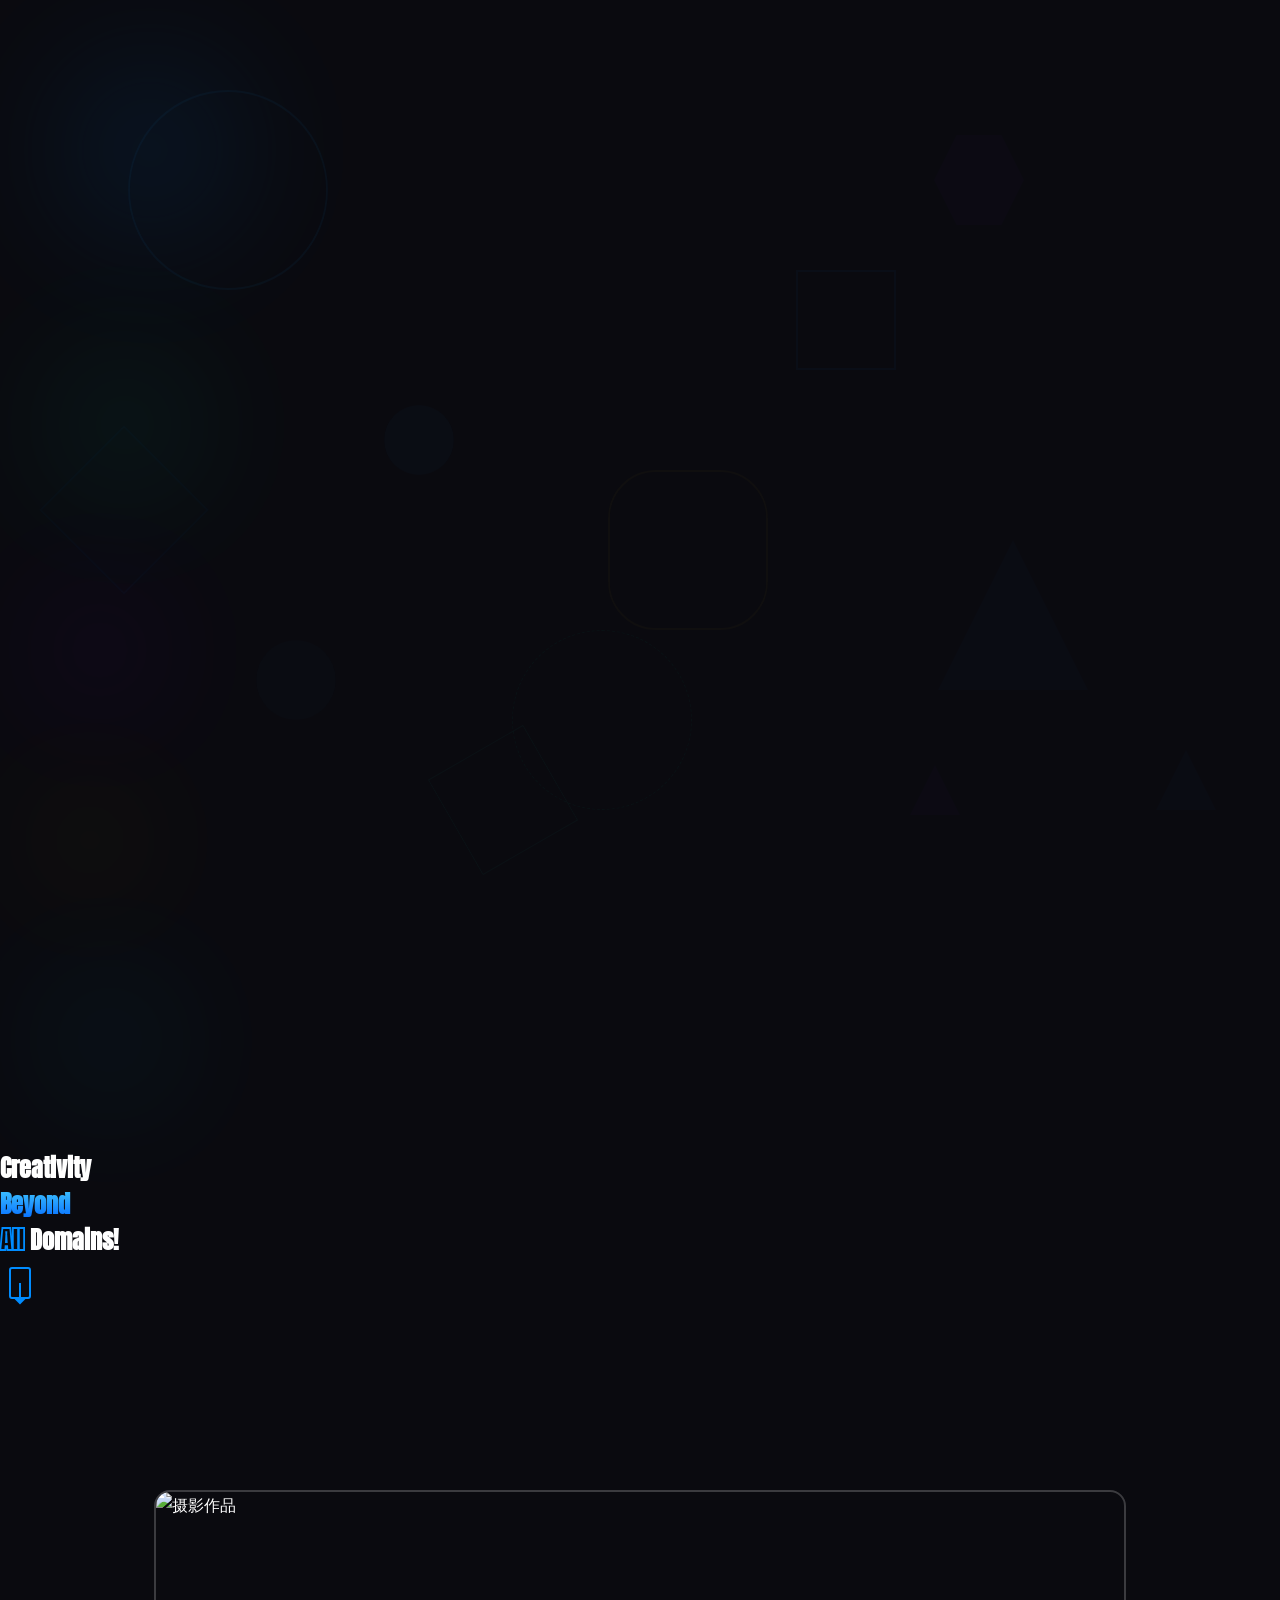
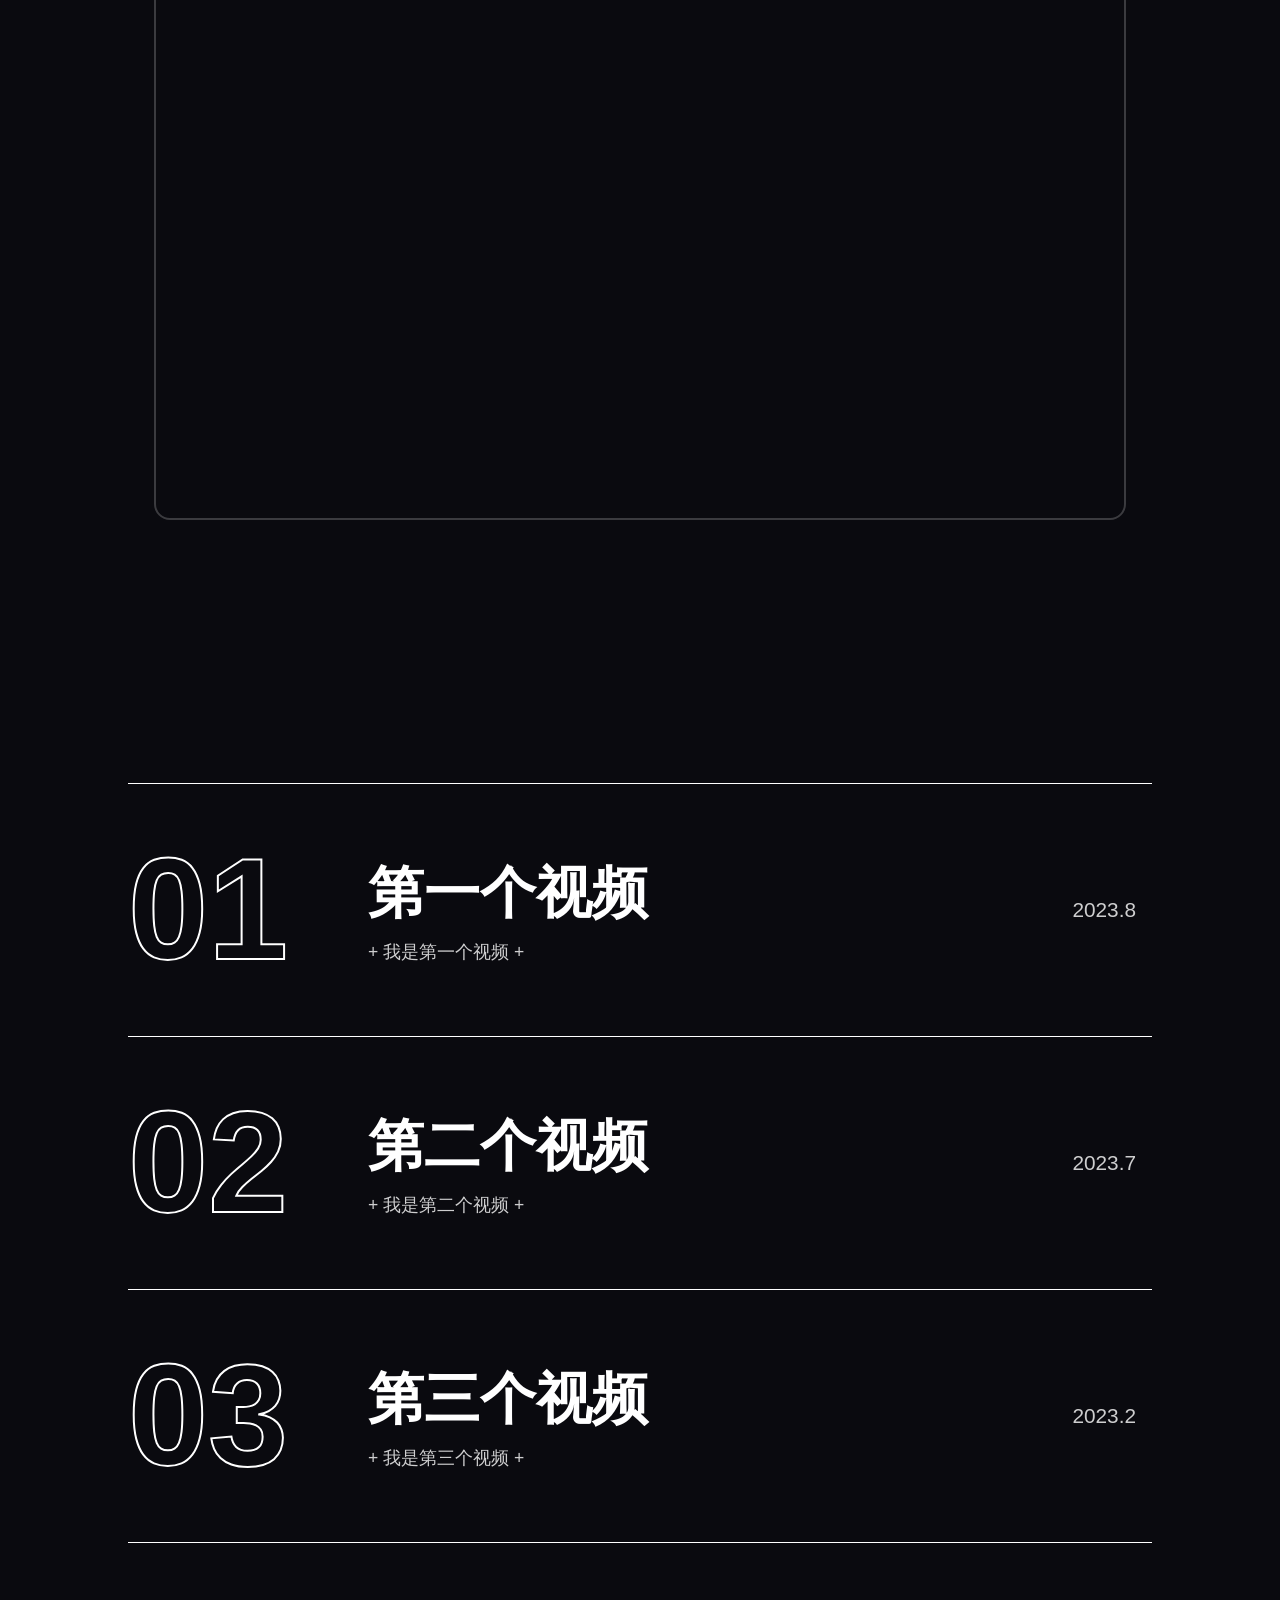
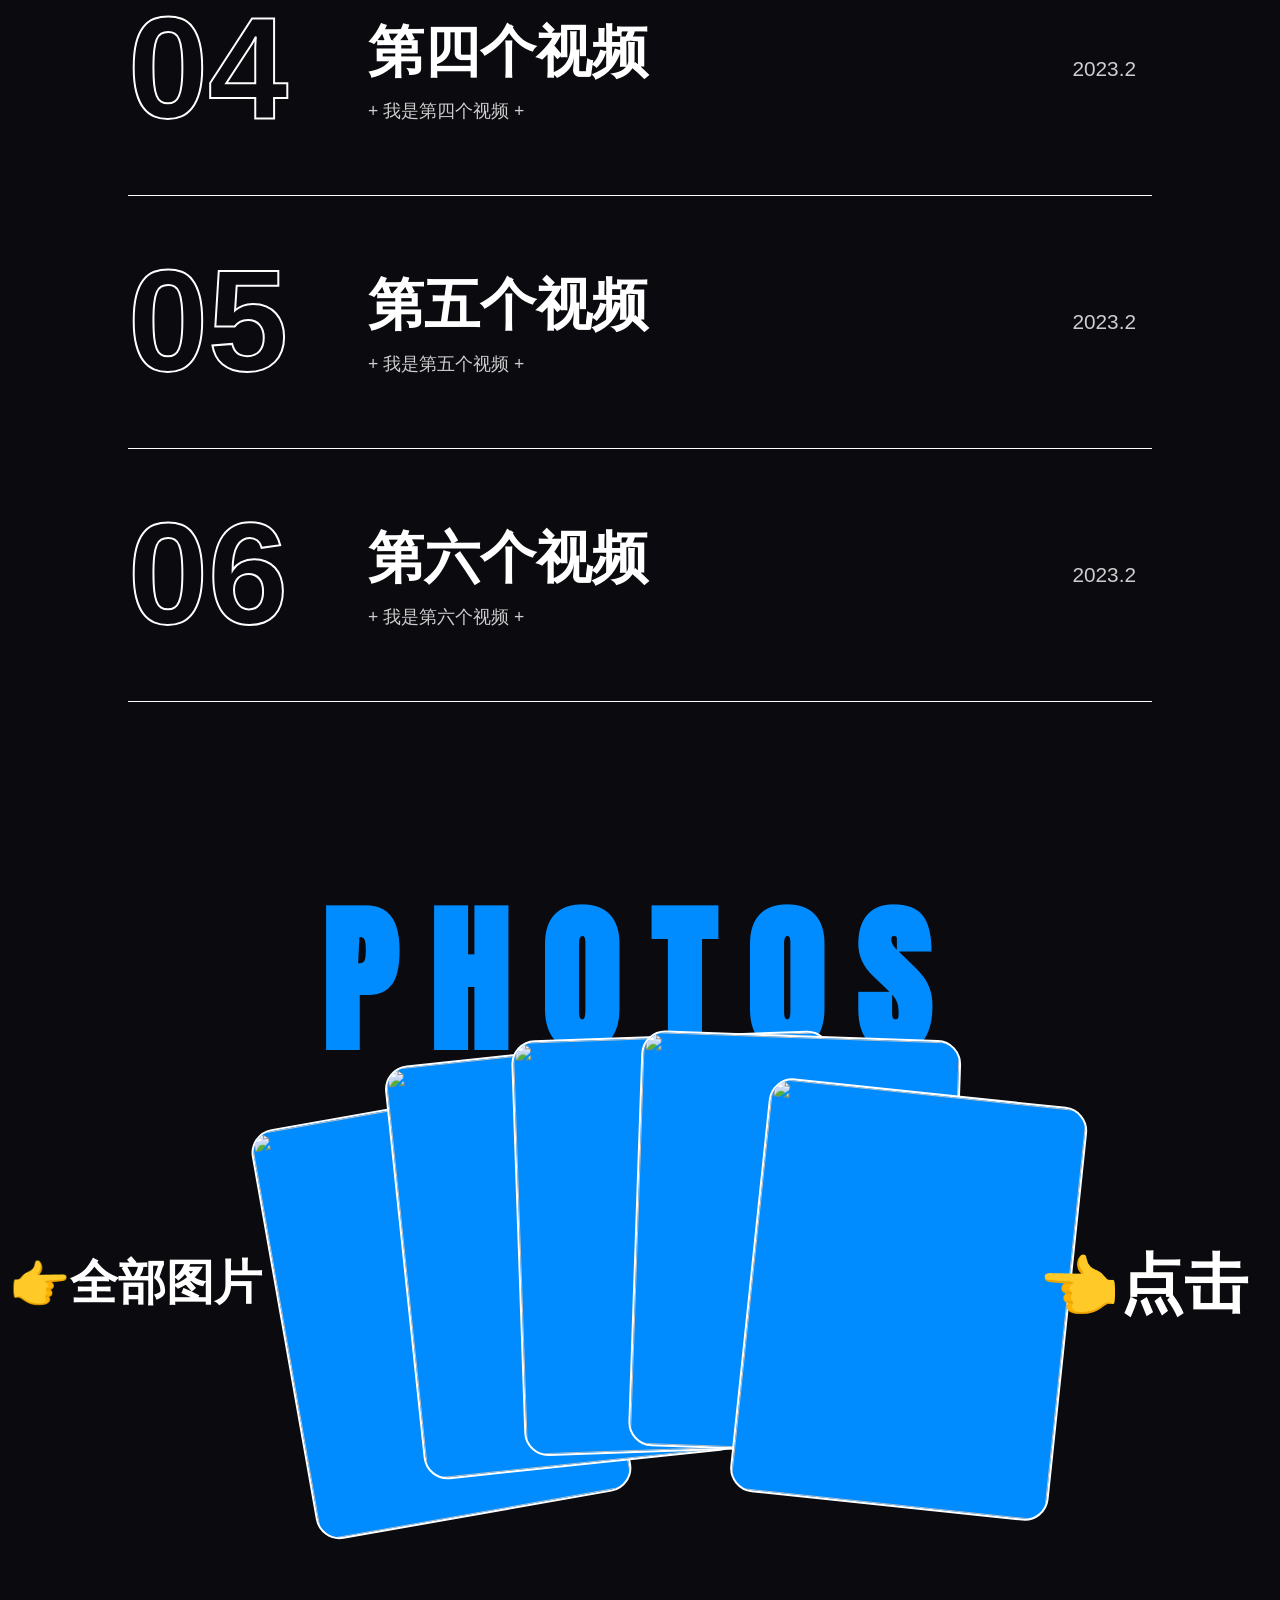
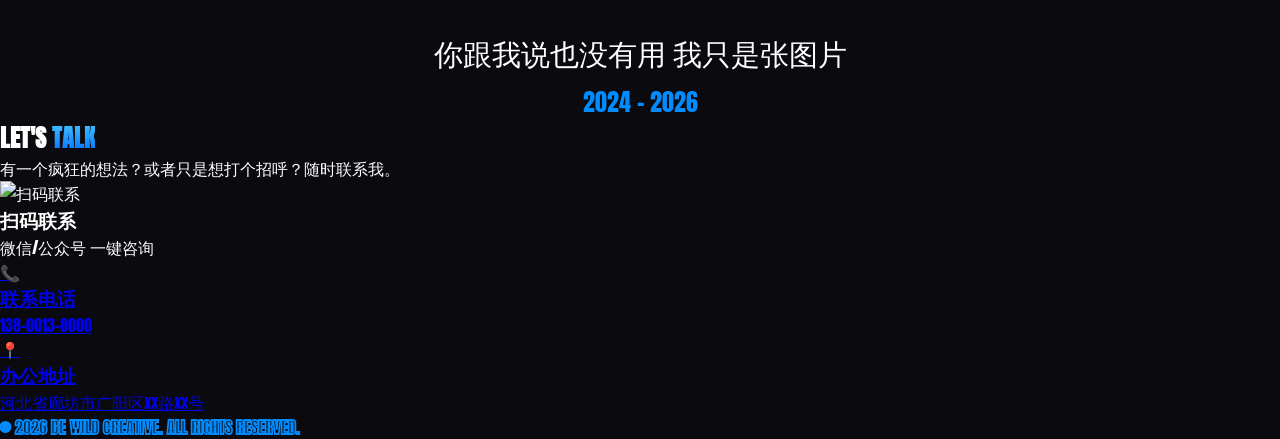
==== index.html @ 984f543e "Add files via upload" ====
<!DOCTYPE html>
<html lang="zh-CN">

<head>
    <!-- 元数据设置 -->
    <meta charset="UTF-8">
    <meta name="viewport" content="width=device-width, initial-scale=1.0">
    <title>BE WILD! CREATIVE! AND COOL!</title>
    
    <!-- 1. 引入 Tailwind CSS -->
    <script src="https://cdn.tailwindcss.com"></script>
    
    <!-- 2. 引入 GSAP 核心库 -->
    <script src="https://cdn.jsdelivr.net/npm/gsap@3.12.5/dist/gsap.min.js"></script>
    <script src="https://cdn.jsdelivr.net/npm/gsap@3.12.5/dist/ScrollTrigger.min.js"></script>
    
    <!-- 3. 引入 Lenis 平滑滚动 -->
    <script src="https://cdn.jsdelivr.net/npm/lenis@1.3.4/dist/lenis.min.js"></script>

    <!-- Tailwind 自定义配置 -->
    <script>
        tailwind.config = {
            theme: {
                extend: {
                    // 自定义颜色
                    colors: {
                        brandBlue: '#008cff',
                        darkBg: '#0f0f0f',
                    },
                    // 自定义字体
                    fontFamily: {
                        boldSans: ['Anton', 'Impact', 'sans-serif'],
                    },
                }
            }
        }
    </script>

    <!-- 引入自定义 CSS -->
    <link rel="stylesheet" href="styles.css">
    
    <style>
        #titleContainer {
            perspective: 1000px;
        }
        
        #titlePlane {
            transform-style: preserve-3d;
            transition: transform 0.15s ease-out;
            will-change: transform;
        }
        
        .hover-glow {
            cursor: pointer;
            transition: all 0.3s ease;
        }
        
        .hover-glow:hover {
            color: #ffffff;
            text-shadow: 
                0 0 10px #008cff,
                0 0 20px #008cff,
                0 0 30px #008cff,
                0 0 40px #008cff,
                0 0 60px #008cff;
            animation: glow-pulse 1s ease-in-out infinite alternate;
        }
        
        @keyframes glow-pulse {
            from {
                text-shadow: 
                    0 0 10px #008cff,
                    0 0 20px #008cff,
                    0 0 30px #008cff,
                    0 0 40px #008cff,
                    0 0 60px #008cff;
            }
            to {
                text-shadow: 
                    0 0 20px #008cff,
                    0 0 30px #008cff,
                    0 0 40px #008cff,
                    0 0 50px #008cff,
                    0 0 70px #008cff,
                    0 0 90px #008cff;
            }
        }
    </style>
    
    <!-- 引入Anton字体 -->
    <link rel="preconnect" href="https://fonts.googleapis.com">
    <link rel="preconnect" href="https://fonts.gstatic.com" crossorigin>
    <link href="https://fonts.googleapis.com/css2?family=Anton&display=swap" rel="stylesheet">
</head>

<body >
<!-- 主标题区域 严格三行 + 呼吸背景 -->
<section class="relative min-h-screen flex flex-col items-center justify-center px-4 z-10 overflow-hidden">
    <!-- 纯黑底层背景 -->
    <div class="fixed inset-0 bg-[#050509] -z-[110]"></div>
    
    <!-- 动态网格背景 -->
    <div class="fixed inset-0 grid-bg -z-[105]"></div>
    
    <!-- 浮动几何装饰 -->
    <div class="fixed inset-0 -z-[104]">
        <div class="floating-shape shape-1"></div>
        <div class="floating-shape shape-2"></div>
        <div class="floating-shape shape-3"></div>
        <div class="floating-shape shape-4"></div>
        <div class="floating-shape shape-5"></div>
        <div class="floating-shape shape-6"></div>
        <div class="floating-shape shape-7"></div>
        <div class="floating-shape shape-8"></div>
        <div class="floating-shape shape-9"></div>
        <div class="floating-shape shape-10"></div>
        <div class="floating-shape shape-11"></div>
        <div class="floating-shape shape-12"></div>
    </div>
    
    <!-- 光晕效果 -->
    <div class="fixed top-1/4 left-1/4 glow-orb orb-1 -z-[103]"></div>
    <div class="fixed bottom-1/3 right-1/4 glow-orb orb-2 -z-[103]"></div>
    <div class="fixed top-1/2 right-1/3 glow-orb orb-3 -z-[103]"></div>
    <div class="fixed top-1/3 right-1/5 glow-orb orb-4 -z-[103]"></div>
    <div class="fixed bottom-1/4 left-1/3 glow-orb orb-5 -z-[103]"></div>
    
    <!-- 动态线条装饰 -->
    <div class="fixed inset-0 -z-[102]">
        <div class="glow-line line-1"></div>
        <div class="glow-line line-2"></div>
        <div class="glow-line line-3"></div>
        <div class="glow-line line-4"></div>
    </div>
    
    <!-- 星星背景 -->
    <div class="fixed inset-0 -z-[100]" id="starsContainer"></div>
    
    <!-- 流星粒子 -->
    <div class="fixed inset-0 -z-[99] overflow-hidden" id="meteorContainer"></div>
    
    <!-- 🔥 呼吸式霓虹背景（自动生效） -->
    <div class="breathing-bg fixed -z-[98]"></div>
    
    <div class="text-center title-animate" id="titleContainer">
        <div id="titlePlane">
            <h1 class="leading-[0.9] tracking-tight font-black">
                <!-- 第一行：Creativity 纯白发光 -->
                <div class="text-white word-item text-[clamp(3.5rem,10vw,8rem)]">Creativity</div>

                <!-- 第二行：Beyond 单独一行！蓝色渐变 -->
                <div class="text-beyond-blue my-2 word-item text-[clamp(3rem,9vw,7rem)]">Beyond</div>

                <!-- 第三行：All Domains! -->
                <div class="flex justify-center items-baseline gap-4 word-item">
                    <span class="text-stroke-brand text-[clamp(2rem,8vw,6rem)] hover-glow" id="allText">All</span>
                    <span class="text-white text-[clamp(3.5rem,10vw,8rem)]">Domains!</span>
                </div>
            </h1>
        </div>
    </div>

    <!-- 底部滚动箭头 -->
    <div class="absolute bottom-10 left-1/2 -translate-x-1/2 flex flex-col items-center gap-2">
        <svg width="40" height="60" fill="none" stroke="#008cff" stroke-width="2" class="scroll-icon">
            <rect x="10" y="10" width="20" height="30" rx="2" fill="none"/>
            <path d="M20 25 L20 45 M15 40 L20 45 L25 40" fill="#008cff" stroke="#008cff"/>
        </svg>
    </div>
</section>
   

    <!-- ==================== 第三部分：混合内容区 ==================== -->
    <div class="gsap-container">
        <!-- 横向滚动区 -->
        <div class="horizontal-scroll-wrapper" id="scrollContainer">
            <!-- 中间滚动容器 -->
            <div class="horizontal-scroll-container" id="hScrollContainer">
                <div class="section section-1">
                    <div class="work-image center-image">
                        <img src="zuopin/摄影.png" alt="摄影作品">
                    </div>
                </div>
                <div class="section section-2">
                    <div class="work-image center-image">
                        <img src="zuopin/油画水果.png" alt="油画作品">
                    </div>
                </div>
                <div class="section section-3">
                    <div class="work-image center-image">
                        <img src="zuopin/植物.png" alt="植物作品">
                    </div>
                </div>
                <div class="section section-4">
                    <div class="work-image center-image">
                        <img src="zuopin/城市.png" alt="城市作品">
                    </div>
                </div>
                <div class="section section-5">
                    <div class="work-image center-image">
                        <img src="zuopin/雪山风景.png" alt="雪山作品">
                    </div>
                </div>
            </div>

            <!-- 底部标题容器 -->
           <div class="bottom-text-box">
    <div class="bottom-text">
        <svg class="title_svg" viewBox="0 0 400 400" xmlns="http://www.w3.org/2000/svg">
            <!-- 保留原有的渐变定义（必须保留，否则没有紫色渐变描边） -->
            <defs>
                <linearGradient id="bottomGradient" x1="0%" y1="0%" x2="100%" y2="0%">
                    <stop offset="0%" style="stop-color:#8c00ff"/>
                    <stop offset="100%" style="stop-color:#ff00cc"/>
                </linearGradient>
            </defs>
            
            <!-- 你的新SVG路径：添加了class="svg-text"，修改了stroke和fill -->
            <path 
                class="svg-text"
                d="M90.68 139.78C91.92 142.84 93.46 146.86 94.19 149.78L66.88 149.78L66.88 170.73C66.88 180.58 66.15 193.43 59.29 202.63C60.53 203.36 62.87 205.47 63.75 206.57C71.41 196.64 72.65 181.53 72.65 170.73L72.65 155.11L125.21 155.11L125.21 149.78L97.69 149.78L100.32 149.12C99.52 146.34 97.84 141.97 96.30 138.61ZM162.30 142.26L162.30 181.09L167.62 181.09L167.62 147.07L190.18 147.07L190.18 181.09L195.66 181.09L195.66 142.26ZM140.69 141.31C143.32 144.16 146.16 148.17 147.48 150.87L151.93 147.95C150.62 145.40 147.70 141.60 144.85 138.83ZM175.95 152.62L175.95 166.86C175.95 178.32 173.76 192.26 155.29 201.82C156.38 202.70 158.13 204.75 158.79 205.91C169.74 200.15 175.51 192.34 178.43 184.38L178.43 198.54C178.43 203.43 180.40 204.75 185.36 204.75L192.01 204.75C198.36 204.75 199.16 201.75 199.89 190.29C198.50 189.93 196.68 189.20 195.29 188.10C195.00 198.61 194.63 200.58 192.08 200.58L186.17 200.58C184.12 200.58 183.54 200 183.54 197.96L183.54 179.85L179.82 179.85C180.91 175.40 181.20 171.02 181.20 167.00L181.20 152.62ZM134.04 151.24L134.04 156.27L151.71 156.27C147.48 165.54 139.81 174.67 132.29 179.78C133.10 180.80 134.41 183.57 134.85 185.11C137.69 182.99 140.54 180.36 143.32 177.37L143.32 205.77L148.50 205.77L148.50 174.30C151.05 177.59 154.19 181.75 155.65 184.01L159.16 179.63C157.77 178.03 152.66 172.19 149.89 169.19C153.39 164.23 156.38 158.68 158.43 152.99L155.51 151.02L154.48 151.24ZM221.86 138.97C217.78 150.07 210.91 161.02 203.76 168.10C204.71 169.34 206.24 172.19 206.83 173.50C209.31 170.95 211.79 167.88 214.13 164.59L214.13 205.69L219.38 205.69L219.38 156.42C222.30 151.38 224.93 145.91 227.05 140.50ZM236.61 190.88C243.54 195.11 251.79 201.68 255.81 205.84L259.90 201.75C257.93 199.78 255.08 197.44 251.87 195.04C257.49 188.98 263.62 182.04 268.07 176.86L264.20 174.45L263.33 174.81L239.89 174.81L242.52 166.13L272.09 166.13L272.09 160.94L243.98 160.94L246.39 152.26L268.73 152.26L268.73 147.15L247.78 147.15L249.68 139.78L244.27 139.05L242.23 147.15L227.85 147.15L227.85 152.26L240.84 152.26L238.43 160.94L223.69 160.94L223.69 166.13L236.90 166.13C235.37 171.31 233.76 176.13 232.45 179.93L258.58 179.93C255.37 183.57 251.43 188.03 247.63 192.04C245.30 190.44 242.89 188.90 240.62 187.52ZM296.91 158.83C296.10 168.68 294.50 176.93 291.94 183.50C289.90 181.75 287.78 180.00 285.67 178.47C287.05 172.77 288.51 165.91 289.75 158.83ZM280.04 180.36C283.26 182.70 286.69 185.55 289.83 188.47C286.76 194.45 282.82 198.69 277.93 201.39C279.10 202.41 280.48 204.45 281.21 205.69C286.32 202.56 290.48 198.18 293.70 192.26C295.89 194.60 297.78 196.79 299.02 198.69L302.89 194.82C301.29 192.55 298.88 189.93 296.10 187.22C299.46 178.98 301.43 168.17 302.16 154.08L299.02 153.57L298.15 153.72L290.63 153.72C291.51 148.61 292.16 143.57 292.67 139.05L287.64 138.75C287.27 143.35 286.61 148.46 285.74 153.72L279.24 153.72L279.24 158.83L284.86 158.83C283.40 166.93 281.65 174.74 280.04 180.36ZM310.27 138.68L310.27 146.64L303.77 146.64L303.77 151.38L310.27 151.38L310.27 173.43L321.58 173.43L321.58 179.93L303.84 179.93L303.84 184.67L318.37 184.67C314.28 190.95 307.64 196.72 301.14 199.71C302.31 200.73 303.99 202.70 304.86 204.01C311.00 200.66 317.27 194.74 321.58 188.10L321.58 205.84L326.91 205.84L326.91 188.17C331.14 194.31 337.13 200.29 342.46 203.72C343.41 202.26 345.09 200.37 346.40 199.34C340.56 196.42 333.99 190.58 329.83 184.67L344.43 184.67L344.43 179.93L326.91 179.93L326.91 173.43L337.93 173.43L337.93 151.38L344.50 151.38L344.50 146.64L337.93 146.64L337.93 138.68L332.68 138.68L332.68 146.64L315.30 146.64L315.30 138.68ZM332.68 151.38L332.68 157.88L315.30 157.88L315.30 151.38ZM332.68 162.19L332.68 168.83L315.30 168.83L315.30 162.19Z"
                fill="transparent"
                stroke="url(#bottomGradient)"
                stroke-width="1"
                stroke-linecap="round"
                stroke-linejoin="round"
            />
        </svg>
    </div>
</div>
        </div>    



        <!-- 作品列表展示区 -->
        <div class="works-list-wrapper">

            <div class="works-list">
                <!-- 作品项 1 -->
                <div class="work-item" data-img="D:\Trae CN\code\1\jimeng-ai-demo\cs\photos\photo (3).webp">
                    <div class="work-number">01</div>
                    <div class="work-content">
                        <h2 class="work-title">第一个视频</h2>
                        <p class="work-desc">+ 我是第一个视频 +</p>
                    </div>
                    <div class="work-date">2023.8</div>
                </div>

                <!-- 作品项 2 -->
                <div class="work-item" data-img="D:\Trae CN\code\1\jimeng-ai-demo\cs\photos\photo (4).webp">
                    <div class="work-number">02</div>
                    <div class="work-content">
                        <h2 class="work-title">第二个视频</h2>
                        <p class="work-desc">+ 我是第二个视频 +</p>
                    </div>
                    <div class="work-date">2023.7</div>
                </div>

                <!-- 作品项 3 -->
                <div class="work-item" data-img="D:\Trae CN\code\1\jimeng-ai-demo\cs\photos\photo (5).webp">
                    <div class="work-number">03</div>
                    <div class="work-content">
                        <h2 class="work-title">第三个视频</h2>
                        <p class="work-desc">+ 我是第三个视频 +</p>
                    </div>
                    <div class="work-date">2023.2</div>
                </div>
                <!-- 作品项 3 -->
                <div class="work-item" data-img="D:\Trae CN\code\1\jimeng-ai-demo\cs\photos\photo (6).webp">
                    <div class="work-number">04</div>
                    <div class="work-content">
                        <h2 class="work-title">第四个视频</h2>
                        <p class="work-desc">+ 我是第四个视频 +</p>
                    </div>
                    <div class="work-date">2023.2</div>
                </div>
                <!-- 作品项 3 -->
                <div class="work-item" data-img="D:\Trae CN\code\1\jimeng-ai-demo\cs\photos\photo (7).webp">
                    <div class="work-number">05</div>
                    <div class="work-content">
                        <h2 class="work-title">第五个视频</h2>
                        <p class="work-desc">+ 我是第五个视频 +</p>
                    </div>
                    <div class="work-date">2023.2</div>
                </div>
                <!-- 作品项 3 -->
                <div class="work-item" data-img="D:\Trae CN\code\1\jimeng-ai-demo\cs\photos\photo (8).webp">
                    <div class="work-number">06</div>
                    <div class="work-content">
                        <h2 class="work-title">第六个视频</h2>
                        <p class="work-desc">+ 我是第六个视频 +</p>
                    </div>
                    <div class="work-date">2023.2</div>
                </div>
            </div>

            <!-- 悬浮卡片 -->
            <div class="floating-card" id="floatingCard">
                <img src="" alt="" class="current">
                <img src="" alt="" class="next">
            </div>
        </div>
    </div>

    <!-- ==================== 第四部分：PHOTOS 扑克牌轮播区 ==================== -->

<section class="poker-section min-h-screen flex flex-col items-center justify-center px-4 relative z-10">
    <h1 class="main_title">PHOTOS</h1>
    

     <!-- 🔥 新增：外层布局容器 → 左右盒子 + 中间扑克牌 对称排列 -->
    <div class="poker-layout">
        <!-- 左侧红色盒子：点击跳转全部图片（按钮） -->
        <a href="无限滑动-canvas.html" class="side-box left-box">
            👉全部图片
        </a>

    <!-- 原有容器不动 -->
    <div class="container" id="box">
       
        <!-- 🔥 新增：扑克牌包裹层（唯一修改） -->
        <div class="poker-group">
            <div class="poker poker1"><img src="cs/photos/photo (4).webp" alt=""></div>
            <div class="poker poker2"><img src="cs/photos/photo (3).webp" alt=""></div>
            <div class="poker poker3"><img src="cs/photos/photo (2).webp" alt=""></div>
            <div class="poker poker4"><img src="cs/photos/photo (1).webp" alt=""></div>
            <div class="poker poker5"><img src="cs/photos/photo (5).webp" alt=""></div>
        </div>
    </div>
     <!-- 右侧红色盒子：纯文本框 -->
        <div class="side-box right-box">
            👈点击
        </div>
</div>
    <div class="info_wrapper">
        <p class="sub_title">你跟我说也没有用 我只是张图片</p>
        <p class="copyright">2024 - 2026</p>
    </div>
</section>

    <!-- 引入自定义 JS -->
    <script src="script.js"></script>
    <script src="scrollTextEffect.js"></script>
  

        <section class="contact-section relative min-h-screen flex flex-col items-center justify-center px-4 z-10 overflow-hidden">
    <!-- 背景装饰 完全保留原有样式 -->
    <div class="absolute inset-0 bg-[radial-gradient(circle_at_center,#008cff22_0%,transparent_70%)] pointer-events-none"></div>

    <div class="text-center z-10 max-w-5xl w-full">
        <!-- 标题&副标题 完全保留原有样式 -->
        <h2 class="font-boldSans text-[clamp(2.5rem,8vw,6rem)] text-white mb-4 tracking-wider">
            LET'S <span class="text-beyond-blue">TALK</span>
        </h2>
        <p class="text-gray-400 text-lg md:text-xl mb-12 font-sans">
            有一个疯狂的想法？或者只是想打个招呼？随时联系我。
        </p>

        <!-- 核心布局优化：左半二维码 右半电话+地址 -->
        <div class="flex flex-col md:flex-row gap-8 mb-16">
            <!-- 左半部分：二维码卡片（桌面端占50%宽度，撑满全高） -->
            <div class="w-full md:w-1/2 group relative p-8 border border-white/10 bg-white/5 hover:bg-brandBlue/10 hover:border-brandBlue/50 transition-all duration-500 overflow-hidden">
                <div class="absolute inset-0 bg-gradient-to-r from-brandBlue/0 to-brandBlue/0 group-hover:from-brandBlue/20 transition-all duration-500"></div>
                <div class="relative z-10 flex flex-col items-center justify-center h-full">
                    <!-- 二维码占位：请替换为你的真实二维码图片路径 -->
                    <div class="w-48 h-48 mx-auto mb-6 bg-white rounded-lg overflow-hidden">
                        <img src="你的二维码图片路径.jpg" alt="扫码联系" class="w-full h-full object-contain">
                    </div>
                    <h3 class="text-white text-2xl font-bold mb-2">扫码联系</h3>
                    <p class="text-gray-400 group-hover:text-white transition-colors">微信/公众号 一键咨询</p>
                </div>
            </div>

            <!-- 右半部分：电话+地址 上下排列（桌面端占50%宽度，与左侧等高） -->
            <div class="w-full md:w-1/2 flex flex-col gap-8">
                <!-- 电话卡片 -->
                <a href="tel:13800138000" class="flex-1 group relative p-8 border border-white/10 bg-white/5 hover:bg-brandBlue/10 hover:border-brandBlue/50 transition-all duration-500 overflow-hidden">
                    <div class="absolute inset-0 bg-gradient-to-r from-brandBlue/0 to-brandBlue/0 group-hover:from-brandBlue/20 transition-all duration-500"></div>
                    <div class="relative z-10 h-full flex flex-col justify-center">
                        <div class="text-brandBlue text-4xl mb-4">📞</div>
                        <h3 class="text-white text-2xl font-bold mb-2">联系电话</h3>
                        <p class="text-gray-400 group-hover:text-white transition-colors text-lg">138-0013-8000</p>
                    </div>
                </a>

                <!-- 地址卡片 -->
                <a href="https://maps.baidu.com/search/你的详细地址" target="_blank" class="flex-1 group relative p-8 border border-white/10 bg-white/5 hover:bg-brandBlue/10 hover:border-brandBlue/50 transition-all duration-500 overflow-hidden">
                    <div class="absolute inset-0 bg-gradient-to-r from-brandBlue/0 to-brandBlue/0 group-hover:from-brandBlue/20 transition-all duration-500"></div>
                    <div class="relative z-10 h-full flex flex-col justify-center">
                        <div class="text-brandBlue text-4xl mb-4">📍</div>
                        <h3 class="text-white text-2xl font-bold mb-2">办公地址</h3>
                        <p class="text-gray-400 group-hover:text-white transition-colors text-lg">河北省廊坊市广阳区xx路xx号</p>
                    </div>
                </a>
            </div>
        </div>

        <!-- 底部版权 完全保留原有样式 -->
        <div class="border-t border-white/10 pt-8">
            <p class="text-stroke-brand text-sm tracking-widest opacity-50">
                © 2026 BE WILD CREATIVE. ALL RIGHTS RESERVED.
            </p>
        </div>
    </div>
</section>
</body>
</html>
---- styles.css ----
/* =============================================== */
/* 样式文件：styles.css 【已修复完整版】 */
/* 修复内容：解决全局选择器误伤布局、上下标题不显示、高度塌陷问题 */
/* 保留全部原有功能：横向滚动、霓虹文字，呼吸背景、作品列表、扑克牌轮播、SVG描边动画 */
/* =============================================== */

/* ========== 首页背景效果（所有页面共用） ========== */
.grid-bg {
    background-image: 
        linear-gradient(rgba(0, 140, 255, 0.03) 1px, transparent 1px),
        linear-gradient(90deg, rgba(0, 140, 255, 0.03) 1px, transparent 1px);
    background-size: 50px 50px;
    animation: grid-move 20s linear infinite;
}

@keyframes grid-move {
    0% { transform: translate(0, 0); }
    100% { transform: translate(50px, 50px); }
}

.floating-shape {
    position: absolute;
    opacity: 0.15;
    animation: float 15s ease-in-out infinite;
}

.shape-1 {
    width: 200px;
    height: 200px;
    border: 2px solid rgba(0, 140, 255, 0.3);
    border-radius: 50%;
    top: 10%;
    left: 10%;
    animation-delay: 0s;
}

.shape-2 {
    width: 150px;
    height: 150px;
    background: rgba(0, 140, 255, 0.1);
    clip-path: polygon(50% 0%, 0% 100%, 100% 100%);
    top: 60%;
    right: 15%;
    animation-delay: -3s;
}

.shape-3 {
    width: 100px;
    height: 100px;
    border: 2px solid rgba(0, 140, 255, 0.2);
    top: 30%;
    right: 30%;
    animation-delay: -6s;
}

.shape-4 {
    width: 80px;
    height: 80px;
    background: rgba(0, 140, 255, 0.08);
    border-radius: 50%;
    bottom: 20%;
    left: 20%;
    animation-delay: -9s;
}

.shape-5 {
    width: 120px;
    height: 120px;
    border: 2px solid rgba(0, 140, 255, 0.15);
    transform: rotate(45deg);
    top: 50%;
    left: 5%;
    animation-delay: -12s;
}

.shape-6 {
    width: 60px;
    height: 60px;
    background: rgba(0, 140, 255, 0.1);
    clip-path: polygon(50% 0%, 0% 100%, 100% 100%);
    bottom: 10%;
    right: 5%;
    animation-delay: -14s;
}

.shape-7 {
    width: 180px;
    height: 180px;
    border: 1px dashed rgba(0, 255, 200, 0.2);
    border-radius: 50%;
    top: 70%;
    left: 40%;
    animation-delay: -2s;
    animation-duration: 20s;
}

.shape-8 {
    width: 90px;
    height: 90px;
    background: rgba(140, 0, 255, 0.1);
    clip-path: polygon(25% 0%, 75% 0%, 100% 50%, 75% 100%, 25% 100%, 0% 50%);
    top: 15%;
    right: 20%;
    animation-delay: -7s;
    animation-duration: 12s;
}

.shape-9 {
    width: 160px;
    height: 160px;
    border: 2px solid rgba(255, 200, 0, 0.15);
    border-radius: 30%;
    bottom: 30%;
    right: 40%;
    animation-delay: -4s;
    animation-duration: 18s;
}

.shape-10 {
    width: 70px;
    height: 70px;
    background: rgba(0, 140, 255, 0.12);
    border-radius: 50%;
    top: 45%;
    left: 30%;
    animation-delay: -11s;
    animation-duration: 14s;
}

.shape-11 {
    width: 110px;
    height: 110px;
    border: 1px solid rgba(0, 255, 200, 0.18);
    transform: rotate(60deg);
    bottom: 5%;
    left: 35%;
    animation-delay: -13s;
    animation-duration: 16s;
}

.shape-12 {
    width: 50px;
    height: 50px;
    background: rgba(140, 0, 255, 0.1);
    clip-path: polygon(50% 0%, 0% 100%, 100% 100%);
    top: 85%;
    right: 25%;
    animation-delay: -16s;
    animation-duration: 10s;
}

@keyframes float {
    0%, 100% {
        transform: translateY(0px) rotate(0deg);
    }
    50% {
        transform: translateY(-30px) rotate(180deg);
    }
}

.glow-orb {
    border-radius: 50%;
    filter: blur(60px);
    opacity: 0.4;
    animation: orb-pulse 4s ease-in-out infinite;
}

.orb-1 {
    width: 300px;
    height: 300px;
    background: radial-gradient(circle, rgba(0, 140, 255, 0.3) 0%, transparent 70%);
    animation-delay: 0s;
}

.orb-2 {
    width: 250px;
    height: 250px;
    background: radial-gradient(circle, rgba(0, 255, 200, 0.2) 0%, transparent 70%);
    animation-delay: -1.5s;
}

.orb-3 {
    width: 200px;
    height: 200px;
    background: radial-gradient(circle, rgba(140, 0, 255, 0.2) 0%, transparent 70%);
    animation-delay: -3s;
}

.orb-4 {
    width: 180px;
    height: 180px;
    background: radial-gradient(circle, rgba(255, 200, 0, 0.15) 0%, transparent 70%);
    animation-delay: -0.5s;
}

.orb-5 {
    width: 220px;
    height: 220px;
    background: radial-gradient(circle, rgba(0, 200, 255, 0.18) 0%, transparent 70%);
    animation-delay: -2s;
}

.glow-line {
    position: absolute;
    height: 2px;
    background: linear-gradient(90deg, transparent, rgba(0, 140, 255, 0.3), transparent);
    animation: line-flow 8s ease-in-out infinite;
}

.line-1 {
    width: 300px;
    top: 25%;
    left: -300px;
    animation-delay: 0s;
}

.line-2 {
    width: 250px;
    top: 55%;
    right: -250px;
    animation-delay: -2s;
    animation-direction: reverse;
}

.line-3 {
    width: 200px;
    top: 75%;
    left: -200px;
    animation-delay: -4s;
}

.line-4 {
    width: 350px;
    top: 35%;
    right: -350px;
    animation-delay: -6s;
    animation-direction: reverse;
}

@keyframes line-flow {
    0% { transform: translateX(0); opacity: 0; }
    10% { opacity: 1; }
    90% { opacity: 1; }
    100% { transform: translateX(calc(100vw + 600px)); opacity: 0; }
}

.star {
    position: absolute;
    background: white;
    border-radius: 50%;
    animation: twinkle 2s ease-in-out infinite;
}

@keyframes twinkle {
    0%, 100% { opacity: 0.3; transform: scale(1); }
    50% { opacity: 1; transform: scale(1.2); }
}

.meteor {
    position: absolute;
    width: 100px;
    height: 2px;
    background: linear-gradient(90deg, rgba(0, 140, 255, 0.8), transparent);
    transform: rotate(-45deg);
    animation: meteor-fall 3s linear infinite;
}

@keyframes meteor-fall {
    0% {
        transform: translateX(-100px) translateY(-100px) rotate(-45deg);
        opacity: 0;
    }
    10% {
        opacity: 1;
    }
    70% {
        opacity: 1;
    }
    100% {
        transform: translateX(calc(100vw + 200px)) translateY(calc(100vh + 200px)) rotate(-45deg);
        opacity: 0;
    }
}

@keyframes orb-pulse {
    0%, 100% {
        transform: scale(1);
        opacity: 0.4;
    }
    50% {
        transform: scale(1.2);
        opacity: 0.6;
    }
}

/* 所有页面共用背景容器 */
.page-background {
    position: fixed;
    top: 0;
    left: 0;
    width: 100%;
    height: 100%;
    z-index: -100;
}

/* ========== 全局颜色根变量（统一保留） ========== */
:root {
    --brand-blue: #008cff;
    --blue-gradient: linear-gradient(180deg, #44ccff, #0066ff);
    --bg-black: #050509;
}

@layer utilities {
    .text-stroke-brand {
        -webkit-text-stroke: 1.8px var(--brand-blue);
        color: transparent;
    }
    .text-glow {
        text-shadow: 
            0 0 10px var(--brand-blue),
            0 0 22px var(--brand-blue),
            0 0 35px rgba(0, 140, 255, 0.45);
    }
    /* Beyond 单独第二行蓝色渐变 */
    .text-beyond-blue {
        background: var(--blue-gradient);
        -webkit-background-clip: text;
        background-clip: text;
        color: transparent;
        @apply text-glow;
    }

    /* 内容可见性优化 */
    .content-auto {
        content-visibility: auto;
    }
}

/* ========== 全局样式重置（合并重复代码，只保留一份） ========== */
* {
    margin: 0;
    padding: 0;
    box-sizing: border-box;
}

/* 全局基础样式 */
body {
    background-color: #0a0a0f;
    color: white;
    font-family: 'Anton', 'Impact', 'sans-serif';
    overflow-x: hidden;
}

/* 呼吸背景效果（完整保留） */
.breathing-bg {
    position: fixed;
    top: 50%;
    left: 50%;
    width: 0;
    height: 0;
    border-radius: 50%;
    background: radial-gradient(circle, rgba(0,140,255,0.5) 0%, rgba(0,140,255,0) 70%);
    transform: translate(-50%, -50%);
    z-index: -1;
    animation: breathe 4s ease-in-out 1, breathe-light 3s ease-in-out infinite 4s;
    pointer-events: none; /* 不影响点击交互 */
}

/* 呼吸动画 */
@keyframes breathe {
    0% {
        width: 0;
        height: 0;
        opacity: 0.8;
    }
    50% {
        width: 200vw;
        height: 200vh;
        opacity: 0.3;
    }
    100% {
        width: 150vw;
        height: 150vh;
        opacity: 0.4;
    }
}

/* 轻微呼吸动画 */
@keyframes breathe-light {
    0% {
        width: 150vw;
        height: 150vh;
        opacity: 0.4;
    }
    50% {
        width: 160vw;
        height: 160vh;
        opacity: 0.3;
    }
    100% {
        width: 150vw;
        height: 150vh;
        opacity: 0.4;
    }
}

/* 自定义滚动条（完整保留） */
::-webkit-scrollbar {
    width: 6px;
}
::-webkit-scrollbar-track {
    background-color: var(--bg-black);
}
::-webkit-scrollbar-thumb {
    background-color: var(--brand-blue);
    border-radius: 9999px;
}

/* ========== 【核心修复】横向滚动布局  ========== */
/* 修复：移除全局div误伤，只针对滚动内容生效 */
.gsap-container .horizontal-scroll-container .scroll-content {
    font-size: 1vmin;
    display: flex;
}

/* 外层包裹容器：纵向Flex布局，正确分配上中下高度 */
.horizontal-scroll-wrapper {
    width: 100%;
    height: 100vh;
    overflow: hidden;
    position: relative;
    display: flex;
    flex-direction: column;
    flex-wrap: nowrap;
    min-height: 100vh;
    max-height: 100vh;
    background-color: transparent;
    z-index: 20;
}

/* 中间横向滚动容器：自动填充剩余空间 */
.horizontal-scroll-container {
    display: flex;
    width: fit-content;
    will-change: transform;
    flex: 1;
    overflow: visible;
    position: relative;
    background-color: transparent;
    padding-top: 15vh;
    padding-bottom: 15vh;
    box-sizing: border-box;
}

/* 滚动区块：高度适配父容器，不再用100vh导致溢出 */
.section {
    flex-shrink: 0;
    width: 100vw;
    height: 100%;
    min-height: 100%;
    display: flex;
    align-items: center;
    justify-content: center;
    gap: 4rem;
    padding: 2rem;
    box-sizing: border-box;
}

/* 作品图片区域 */
.work-image {
    flex: 3;
    max-width: 75%;
    height: 65vh;
    border-radius: 1rem;
    overflow: hidden;
    border: 2px solid rgba(255, 255, 255, 0.2);
}

.work-image img {
    width: 100%;
    height: 100%;
    object-fit: cover;
}

/* 作品文字区域 */
.work-text {
    flex: 1;
    max-width: 30%;
    padding: 2rem;
    color: #fff;
}

.work-text h3 {
    font-size: 3rem;
    margin-bottom: 1.5rem;
    font-weight: bold;
    letter-spacing: 0.1em;
}

.work-text p {
    font-size: 1.2rem;
    line-height: 1.8;
    opacity: 0.9;
}

/* 不同区块背景色 */
.section-1, .section-2, .section-3, .section-4, .section-5 { 
    background-color: transparent; 
}

/* 空元素隐藏 */
.empty {
    display: none;
}

/* ========== 平滑滚动Lenis样式（完整保留） ========== */
html.lenis {
    height: auto;
}

.lenis.lenis-smooth {
    scroll-behavior: auto !important;
}

.lenis.lenis-smooth [data-lenis-prevent] {
    overscroll-behavior: contain;
}

.lenis.lenis-stopped {
    overflow: hidden;
}

.lenis.lenis-scrolling iframe {
    pointer-events: none;
}

/* ========== 作品列表与悬浮卡片样式（完整保留） ========== */
.works-list-wrapper {
    background-color: transparent;
    color: #fff;
    font-family: 'Arial', sans-serif;
    padding: 10rem 8rem;
    min-height: 100vh;
    display: flex;
    flex-direction: column;
    position: relative;
    z-index: 21;
}

/* 响应式适配 */
@media (max-width: 1024px) {
    .works-list-wrapper { padding: 1.5rem 6rem; }
}

@media (max-width: 768px) {
    .works-list-wrapper { padding: 1rem 1rem; }
}

.works-list {
    display: flex;
    flex-direction: column;
    gap: 0;
    border-top: 1px solid #fff;
    flex: 1; 
}

.work-item {
    position: relative;
    padding: 4.5rem 1rem;
    border-bottom: 1px solid #fff;
    cursor: pointer;
    display: flex;
    justify-content: space-between;
    align-items: center;
    overflow: visible;
    transition: color 0.35s cubic-bezier(0.25, 0.1, 0.25, 1);
}

/* 作品项悬停效果 */
.work-item::before {
   content: '';
    position: absolute;
    top: 50%;
    /* 核心：向左延伸100vw，总宽度设为300vw，强制覆盖整个屏幕 */
    left: -100vw;
    width: 300vw;
    height: 0;
    background-color: #fffffffd;
    transform: translateY(-50%);
    transition: height 0.35s cubic-bezier(0.25, 0.1, 0.25, 1);
    z-index: 0;
}

/* 激活状态样式 */
.work-item.active::before { height: 100%; }
.work-item.active { color: #000000; }

.work-number {
    font-size: 9rem;
    font-weight: 900;
    /* 核心：文字填充透明，仅保留描边 */
    color: transparent;
    -webkit-text-stroke: 2px rgb(255, 255, 255);
    /* 保留原有定位与过渡 */
    position: absolute;
    left: 0;
    top: 50%;
    transform: translateY(-50%);
    z-index: 1;
    transition: all 0.35s ease;
    line-height: 1;
}
/* 激活状态下的作品编号 */
.work-item.active .work-number {  color: var(--brand-blue);
    -webkit-text-stroke: 0; /* 彻底清除描边效果 */ }

.work-content {
    position: relative;
    z-index: 1;
    margin-left: 14rem;
    display: flex;
    flex-direction: column;
    align-items: flex-start;
}
/* 作品标题 */
.work-title {
    font-size: 3.5rem;
    font-weight: bold;
    margin-bottom: 0.5rem;
    color: #ffffff;
}

/* 作品描述 */
.work-desc {
    font-size: 1.1rem;
    opacity: 0.8;
    color: rgb(255, 255, 255);
    transition: all 0.35s ease;
}

/* 作品日期 */
.work-date {
    font-size: 1.3rem;
    opacity: 0.8;
    color: rgb(255, 255, 255);
    position: relative;
    z-index: 1;
    transition: all 0.35s ease;
}
.work-item.active .work-title {
    color: #333333;
    opacity: 0.9; 
}

.work-item.active .work-desc {
    color: #333333;
    opacity: 0.9; 
}

.work-item.active .work-date {
     color:#000000
}

/* 悬浮卡片 */
.floating-card {
    position: fixed;
    width: 32rem;
    height: 18rem;
    border-radius: 1rem;
    overflow: hidden;
    pointer-events: none;
    z-index: 1000;
    opacity: 0;
    transform: translate(-50%, -50%) scale(0.8);
    transition: opacity 0.3s ease, transform 0.3s ease;
    box-shadow: 0 20px 60px rgba(0, 0, 0, 0.5);
}

/* 悬浮卡片显示状态 */
.floating-card.show {
    opacity: 1;
    transform: translate(-50%, -50%) scale(1);
}

/* 悬浮卡片图片 */
.floating-card img {
    position: absolute;
    top: 0;
    left: 0;
    width: 100%;
    height: 100%;
    object-fit: cover;
}

/* 当前显示的图片 */
.floating-card img.current {
    opacity: 1;
    z-index: 1;
    transition: opacity 0.3s ease;
}

/* 下一张图片 */
.floating-card img.next {
    top: 50%;
    left: 0;
    width: 100%;
    height: 0;
    opacity: 1;
    transform: translateY(-50%);
    z-index: 2;
}

/* ========== 首页标题霓虹动画样式（完整保留） ========== */
/* 标题整体入场 */
.title-animate {
    opacity: 0;
    animation: titleFadeIn 1.2s ease-out forwards;
}

/* 三行文字逐行延迟上滑动画 */
.word-item {
    opacity: 0;
    display: block;
    animation: wordSlideUp 0.8s ease-out forwards;
}
/* 严格三行延迟 */
.word-item:nth-child(1) { animation-delay: 0.2s; } /* Creativity */
.word-item:nth-child(2) { animation-delay: 0.4s; } /* Beyond */
.word-item:nth-child(3) { animation-delay: 0.6s; } /* All Domains! */

/* 柔和悬停缩放交互 */
.word-item {
    transition: transform 0.3s ease;
}
.word-item:hover {
    transform: scale(1.04);
}

/* 底部滚动图标呼吸发光 */
.scroll-icon {
    animation: bounce 1.5s infinite ease-in-out, glowBreath 2s ease-in-out infinite alternate;
}

/* 动画关键帧全集 */
@keyframes titleFadeIn {
    from { opacity: 0; }
    to { opacity: 1; }
}
@keyframes wordSlideUp {
    from { opacity: 0; transform: translateY(40px); }
    to { opacity: 1; transform: translateY(0); }
}
/* 滚动图标呼吸光晕 */
@keyframes glowBreath {
    0% { filter: drop-shadow(0 0 4px var(--brand-blue)); }
    100% { filter: drop-shadow(0 0 16px var(--brand-blue)); }
}

/* ========== PHOTOS 扑克牌轮播样式（完整保留） ========== */
/* 扑克牌区域 */
.poker-section {
    position: relative;
    z-index: 20;
}

/* 底部联系区域 - 确保最高层级 */
.contact-section {
    position: relative;
    z-index: 99;
}

/* 扑克牌容器 */
.container {
    position: relative;
    width: 45rem;
    height: 25rem;
    margin-bottom: 3rem;
    left: -10rem; 
}

/* 扑克牌样式 */
.poker {
    position: absolute;
    width: 20rem;
    height: 26rem;
    border: 0.15rem solid #fff;
    border-radius: 1.5rem;
    background-color: #008cff;
    transform-origin: bottom left;
    overflow: hidden;
}

/* 扑克牌图片 */
.poker img {
    position: relative;
    width: 100%;
    height: 100%;
    object-fit: cover;
}

/* 扑克牌初始位置 */
.poker1 { transform: rotate(-10deg); }
.poker2 { transform: rotate(-6deg) translate(35%, -12%); }
.poker3 { transform: rotate(-2deg) translate(65%, -19%); }
.poker4 { transform: rotate(2deg) translate(95%, -26%); }
.poker5 { transform: rotate(6deg) translate(125%, -23%); }

/* 标题样式 */
.main_title {
    font-size: 10rem;
    font-weight: bold;
    color: #008cff;
    margin-bottom: 2rem;
    letter-spacing: 0.2em;
    text-align: center;
}
/* 标题容器 - 控制滚动动画的总行程 */
.title_container {
  position: relative;
  width: 100%;
  min-height: 150vh;
  margin: 0;
  padding: 0;
}

/* 标题目标元素 - 控制「盯住固定」的定位 */
.title_target {
  width: 100%;
  top: 50%;
  left: 0;
  transform: translateY(-50%);
}

/* 滚动到中间时的「盯住固定」样式 */
.title_target.fixed {
  position: fixed;
  transform: translateY(-50%);
}

/* 动画完成后，恢复跟随页面滚动 */
.title_target.absolute {
  position: absolute;
  bottom: 0;
  top: auto;
  transform: translateY(0);
}

/* 底部信息样式 */
.info_wrapper {
    text-align: center;
}
.sub_title {
    font-size: 1.8rem;
    margin-bottom: 0.5rem;
    color: #fff;
}
.copyright {
    font-size: 1.5rem;
    color: #008cff;
}
/* 扑克牌居中包裹层 */
.poker-group {
    position: absolute;
    top: 0;
    left: 0;
    width: 100%;
    height: 100%;
    display: flex;
    justify-content: center;
    align-items: center;
}

/* 扑克牌左右布局 */
.poker-layout {
  display: flex !important;
  align-items: center;
  justify-content: center;
  gap: 5rem;
  margin-bottom: 3rem;
  width: 100%;
  max-width: 1400px;
  position: relative;
  z-index: 10;
}

/* 两侧盒子公共样式 */
.side-box {
  width: 17rem;
  height: 15rem;
  background: #ff000000;
  border-radius: 0.8rem;
  display: flex !important;
  align-items: center;
  justify-content: center;
  font-size: 1.2rem;
  color: #fff;
  font-weight: bold;
  cursor: pointer;
  position: relative;
  z-index: 999;
  flex-shrink: 0;
  position: relative;
  top: -5rem;
}

/* 左侧按钮 */
.left-box {
  text-decoration: none;
  font-size: 3rem;
}

/* 右侧文本框 */
.right-box {
  cursor: default;
  font-size: 4rem;
}
/* ========== 修复：SVG描边文字适配上下标题栏 ========== */
/* 保持原有top-text和bottom-text作为flex容器 */
.top-text, .bottom-text {
  flex-shrink: 0;
  width: 100%;
  height: 100%;
  display: flex;
  align-items: center;
  justify-content: center;
  background-color: transparent;
  overflow: hidden;
  position: relative;
}

/* 标题栏背景光效 */
.top-text::before,
.bottom-text::before {
  content: '';
  position: absolute;
  top: 0;
  left: 0;
  right: 0;
  bottom: 0;
  background: linear-gradient(135deg, 
    rgba(0, 140, 255, 0.05) 0%, 
    transparent 50%, 
    rgba(140, 0, 255, 0.05) 100%);
  pointer-events: none;
}

/* SVG尺寸适配，不会溢出、不会变形 */
.top-text .title_svg,
.bottom-text .title_svg {
  width: 85%;
  height: auto;
  max-width: 900px;
  max-height: 100%;
  filter: drop-shadow(0 0 20px rgba(0, 140, 255, 0.3));
}

/* ========== 居中图片样式 ========== */
.center-image {
    flex: none;
    max-width: 80%;
    width: 80%;
    height: 70vh;
    display: flex;
    justify-content: center;
    align-items: center;
}
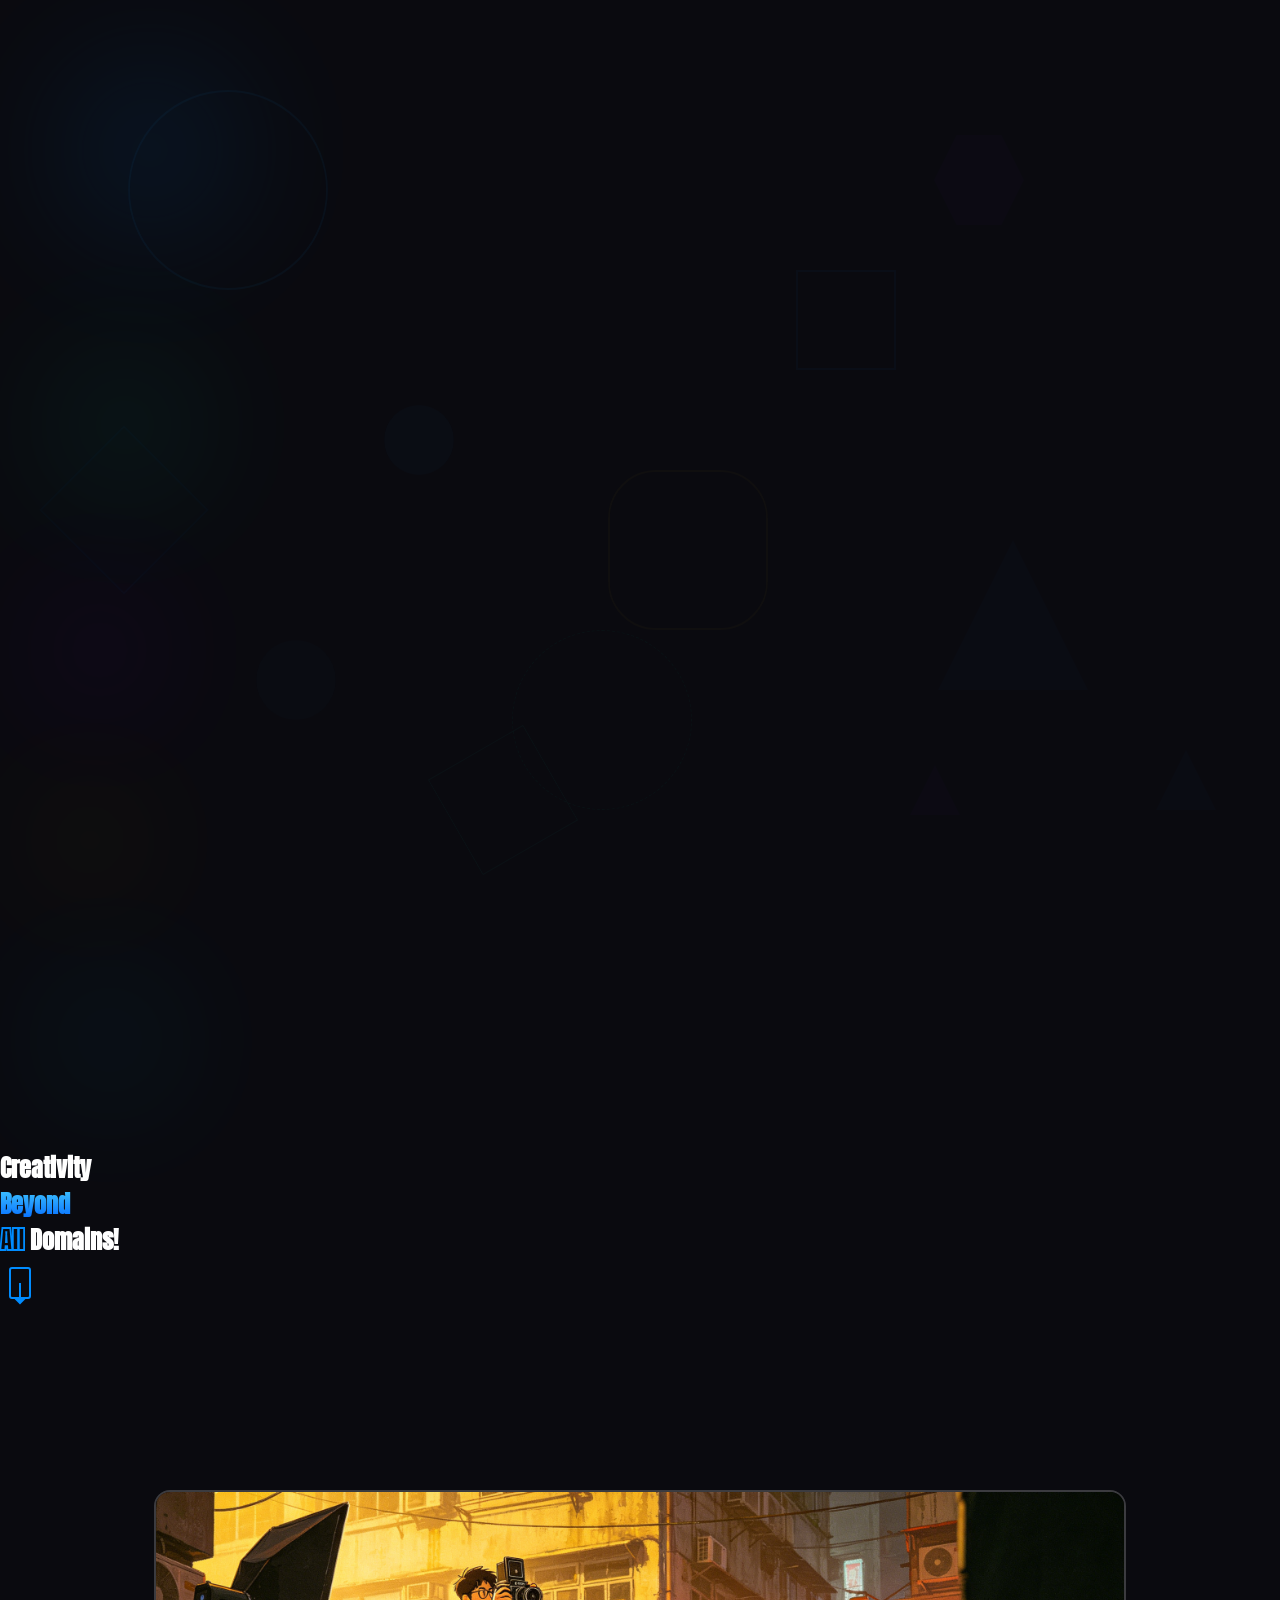
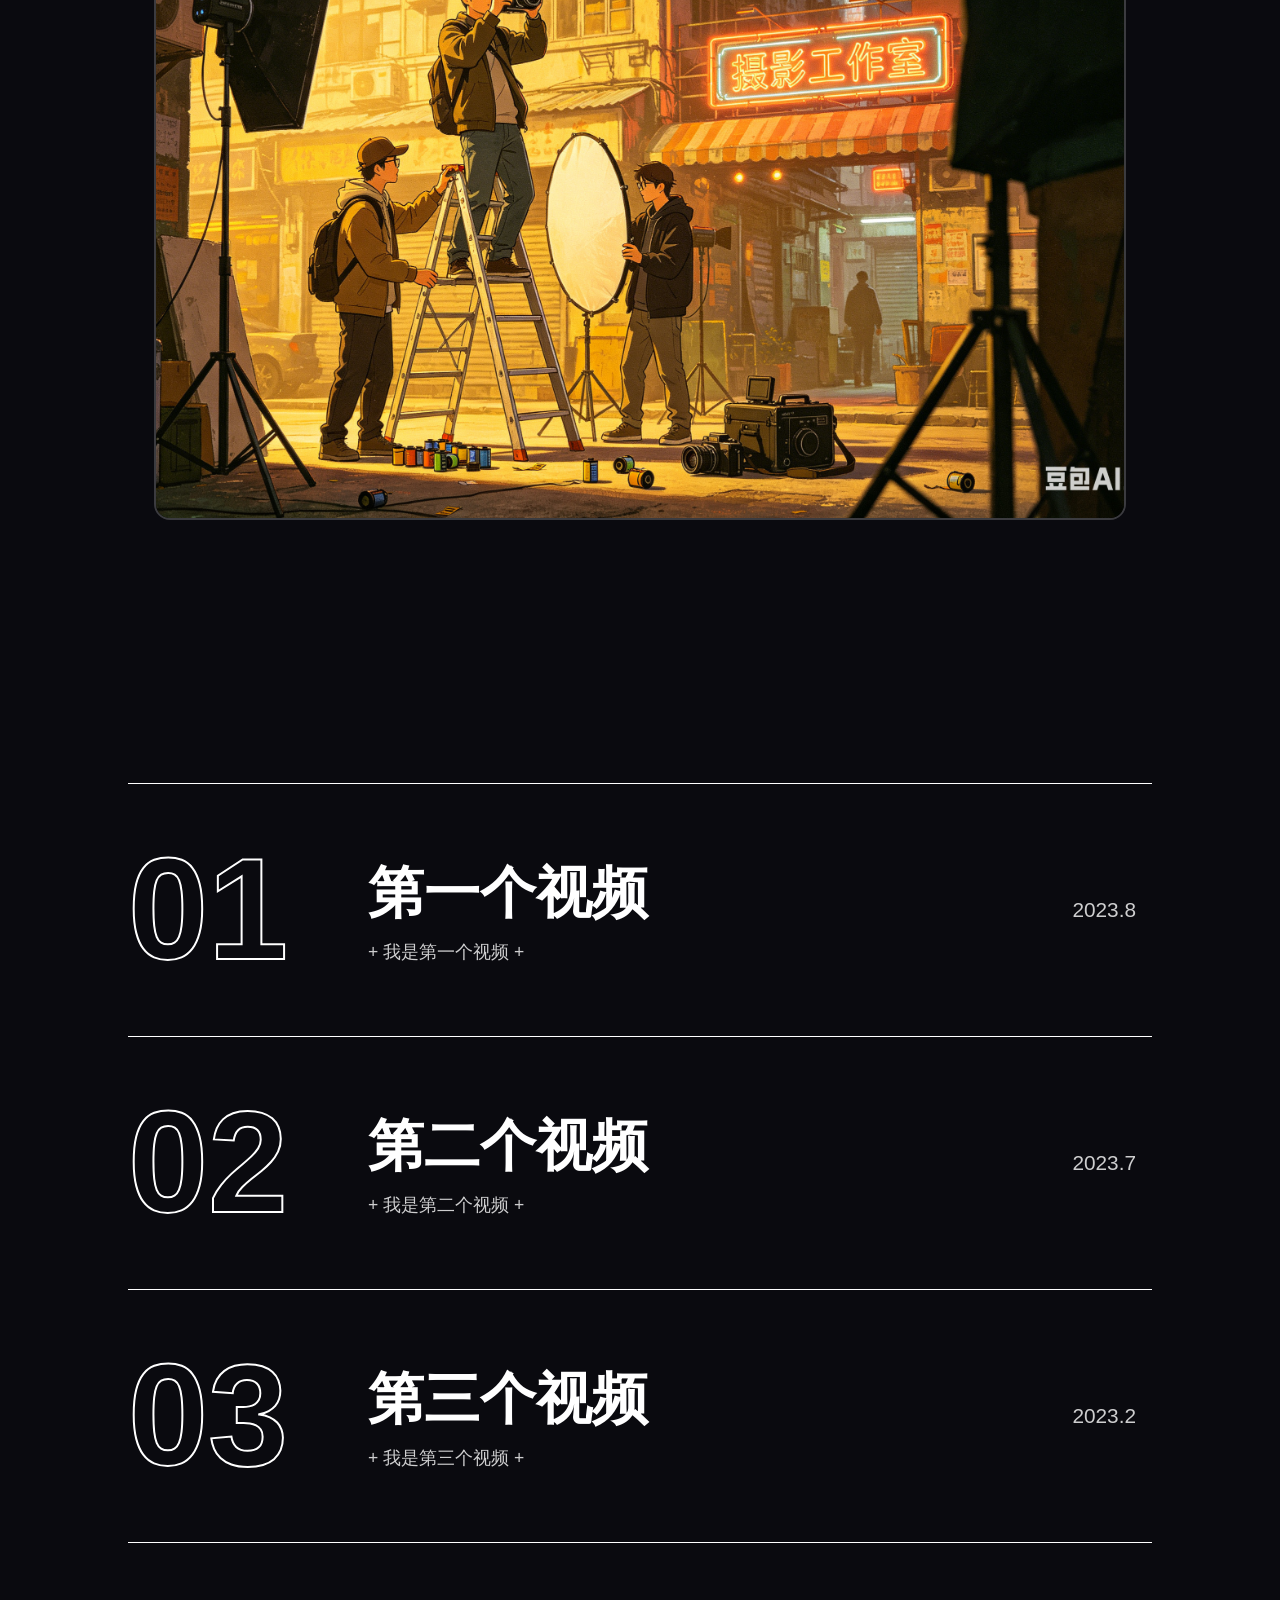
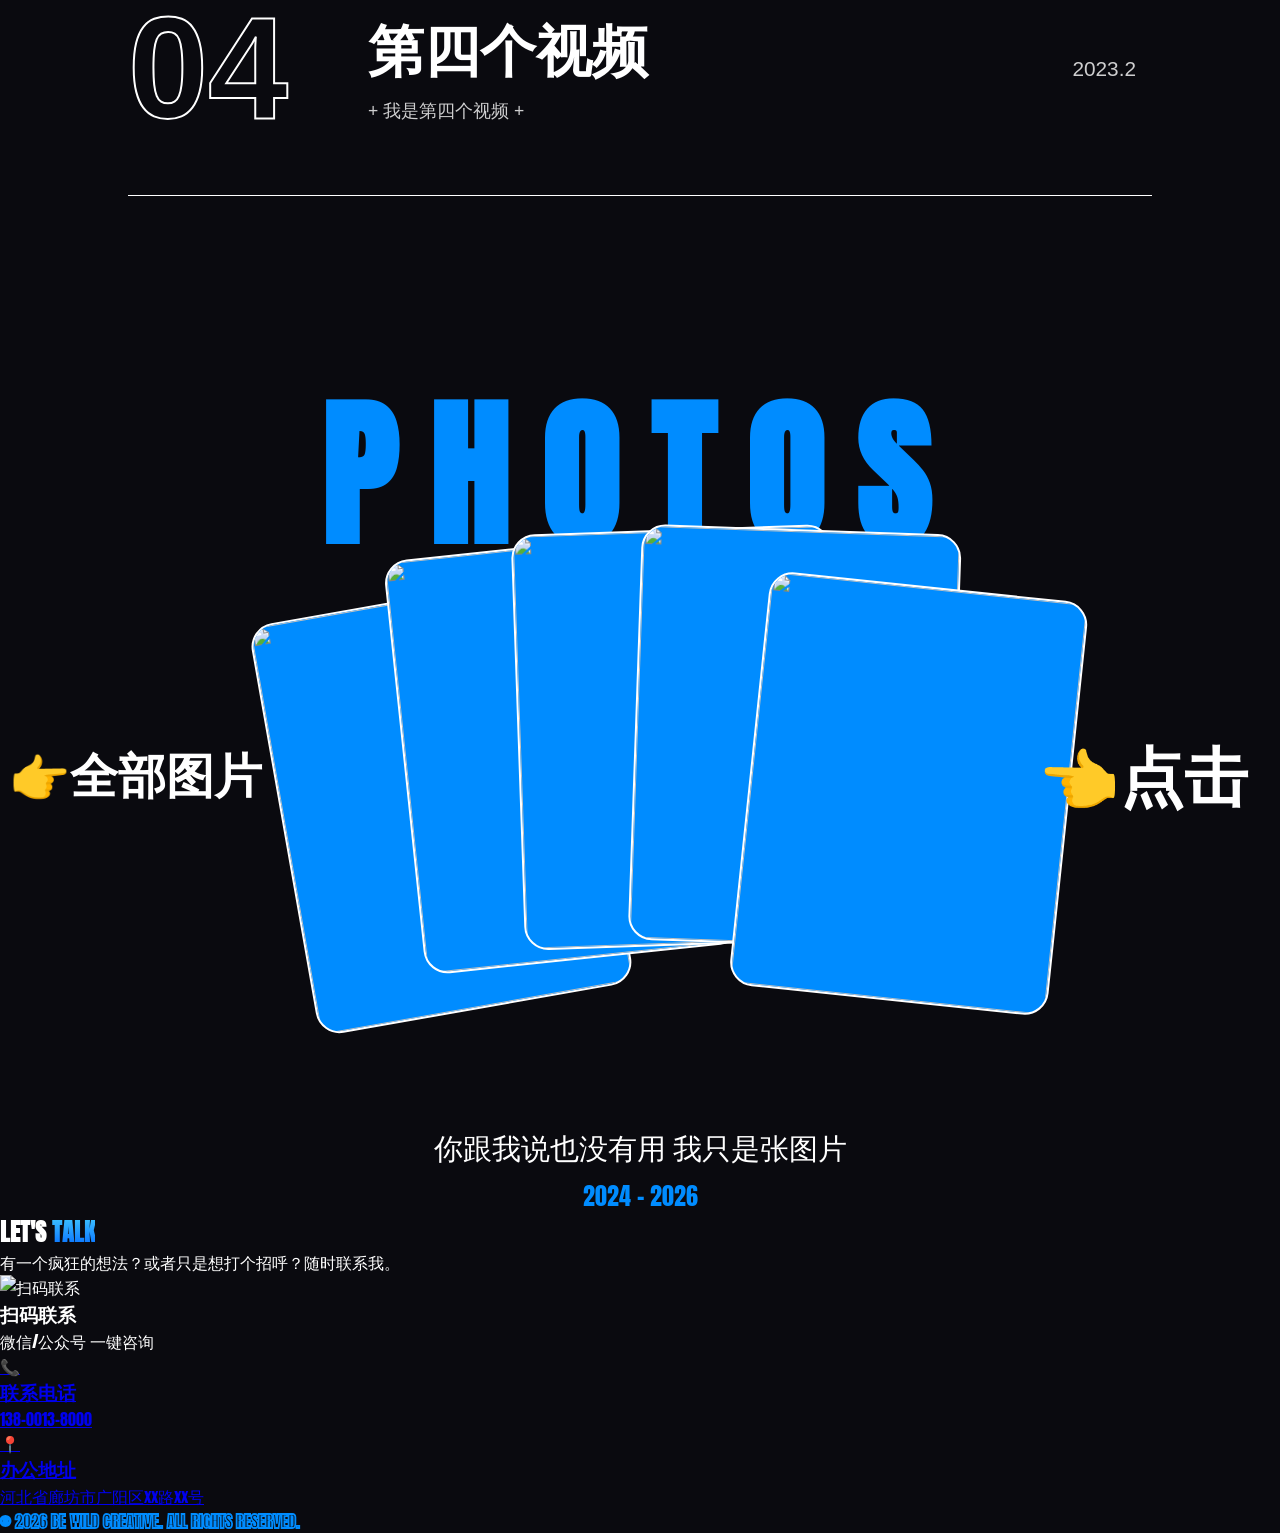
==== commit c02b3881: "Update index.html" ====
--- a/index.html
+++ b/index.html
@@ -237,7 +237,7 @@
 
             <div class="works-list">
                 <!-- 作品项 1 -->
-                <div class="work-item" data-img="D:\Trae CN\code\1\jimeng-ai-demo\cs\photos\photo (3).webp">
+                <div class="work-item" data-img="zuopin/photo (5).webp">
                     <div class="work-number">01</div>
                     <div class="work-content">
                         <h2 class="work-title">第一个视频</h2>
@@ -247,7 +247,7 @@
                 </div>
 
                 <!-- 作品项 2 -->
-                <div class="work-item" data-img="D:\Trae CN\code\1\jimeng-ai-demo\cs\photos\photo (4).webp">
+                <div class="work-item" data-img="zuopin/photo (6).webp">
                     <div class="work-number">02</div>
                     <div class="work-content">
                         <h2 class="work-title">第二个视频</h2>
@@ -257,7 +257,7 @@
                 </div>
 
                 <!-- 作品项 3 -->
-                <div class="work-item" data-img="D:\Trae CN\code\1\jimeng-ai-demo\cs\photos\photo (5).webp">
+                <div class="work-item" data-img="zuopin/photo (7).webp">
                     <div class="work-number">03</div>
                     <div class="work-content">
                         <h2 class="work-title">第三个视频</h2>
@@ -266,29 +266,11 @@
                     <div class="work-date">2023.2</div>
                 </div>
                 <!-- 作品项 3 -->
-                <div class="work-item" data-img="D:\Trae CN\code\1\jimeng-ai-demo\cs\photos\photo (6).webp">
+                <div class="work-item" data-img="zuopin/photo (8).webp">
                     <div class="work-number">04</div>
                     <div class="work-content">
                         <h2 class="work-title">第四个视频</h2>
                         <p class="work-desc">+ 我是第四个视频 +</p>
-                    </div>
-                    <div class="work-date">2023.2</div>
-                </div>
-                <!-- 作品项 3 -->
-                <div class="work-item" data-img="D:\Trae CN\code\1\jimeng-ai-demo\cs\photos\photo (7).webp">
-                    <div class="work-number">05</div>
-                    <div class="work-content">
-                        <h2 class="work-title">第五个视频</h2>
-                        <p class="work-desc">+ 我是第五个视频 +</p>
-                    </div>
-                    <div class="work-date">2023.2</div>
-                </div>
-                <!-- 作品项 3 -->
-                <div class="work-item" data-img="D:\Trae CN\code\1\jimeng-ai-demo\cs\photos\photo (8).webp">
-                    <div class="work-number">06</div>
-                    <div class="work-content">
-                        <h2 class="work-title">第六个视频</h2>
-                        <p class="work-desc">+ 我是第六个视频 +</p>
                     </div>
                     <div class="work-date">2023.2</div>
                 </div>
@@ -404,4 +386,4 @@
     </div>
 </section>
 </body>
-</html>+</html>
